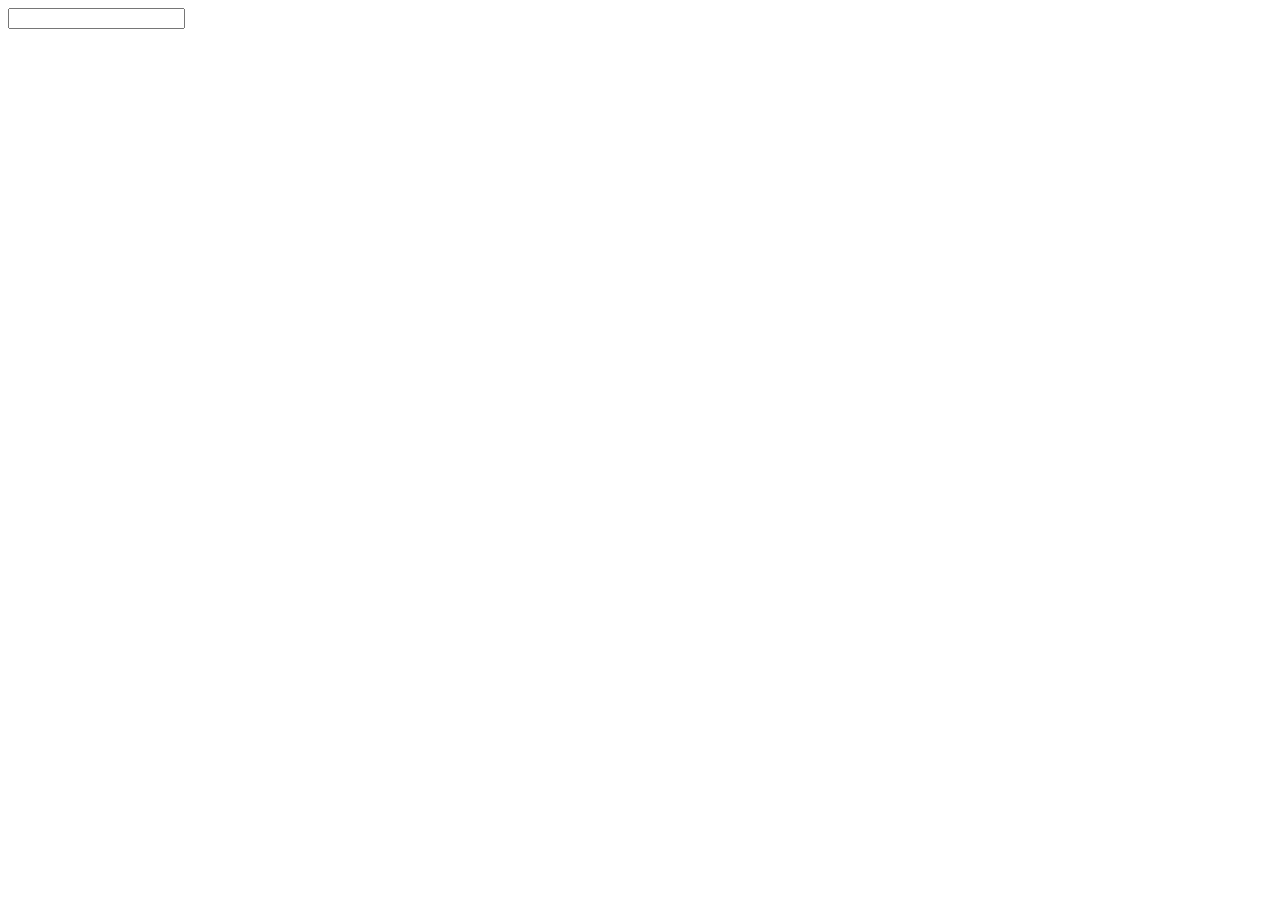
==== 20260314-pomodoro/index.html @ 30399ed3 "async" ====
<!doctype html>
<html lang="en">
  <head>
    <meta charset="UTF-8" />
    <meta name="viewport" content="width=device-width, initial-scale=1.0" />
    <title>Document</title>
  </head>
  <body>
    <input type="number" id="timer-input" />
    <script src="main.js"></script>
  </body>
</html>
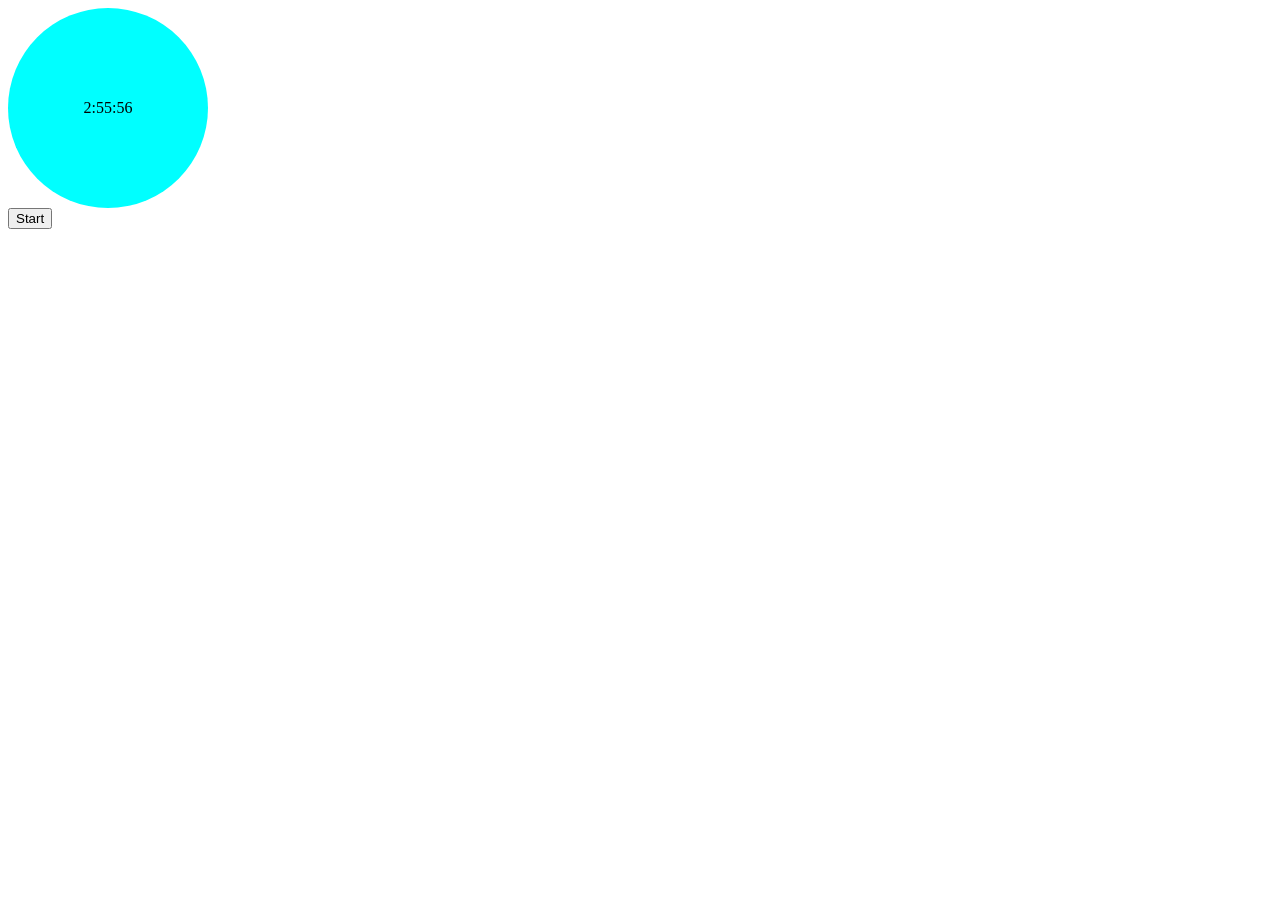
==== commit e14d5036: "pomodoro" ====
--- a/20260314-pomodoro/index.html
+++ b/20260314-pomodoro/index.html
@@ -6,7 +6,19 @@
     <title>Document</title>
   </head>
   <body>
-    <input type="number" id="timer-input" />
+    <div
+      id="timer"
+      style="
+        border-radius: 50%;
+        width: 200px;
+        height: 200px;
+        background-color: gray;
+        display: flex;
+        justify-content: center;
+        align-items: center;
+      "
+    ></div>
+    <button id="start-btn">Start</button>
     <script src="main.js"></script>
   </body>
 </html>
